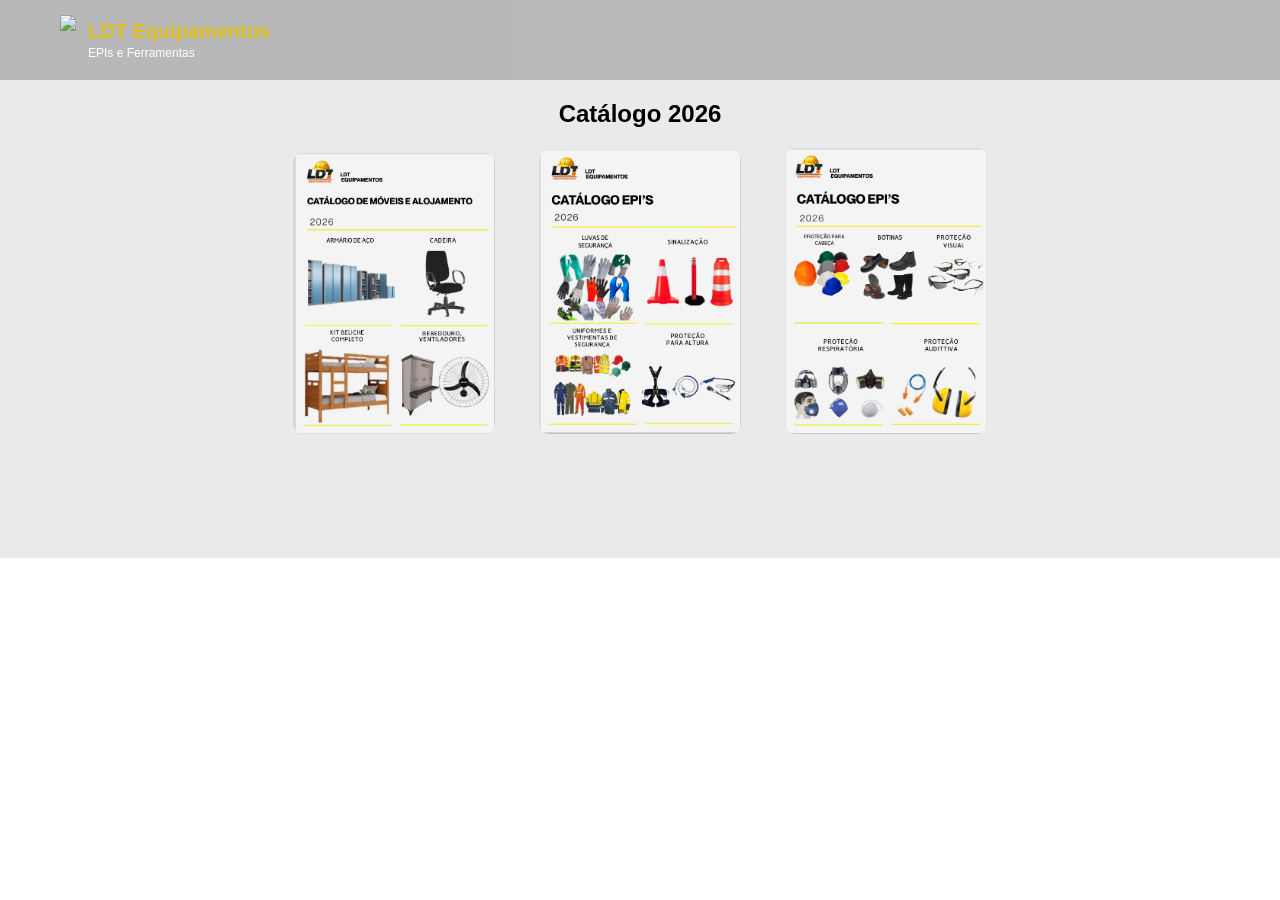
==== catalogo.html @ c59ed526 "Add files via upload" ====
<!DOCTYPE html>
<html lang="pt-br">
<head>
<meta charset="UTF-8">
<title>Catálogo - LDT Equipamentos</title>
<link rel="stylesheet" href="style.css">
</head>

<body>

<header class="header">
    <div class="logo-area">
        <img src="img/logo.png.jpeg" class="logo">
        <div class="logo-text">
            <h2>LDT Equipamentos</h2>
            <span>EPIs e Ferramentas</span>
        </div>
    </div>
</header>

<section id="catalogo" class="catalogo">
    <h2>Catálogo 2026</h2>

    <div class="galeria">
        <img src="img/produto1.jpg.jpeg">
        <img src="img/produto2.jpg.jpeg">
        <img src="img/produto3.jpg.jpeg">

    </div>
</section>

</body>
</html>
---- style.css ----
* {
  margin: 0;
  padding: 0;
  box-sizing: border-box;
}

body {
  font-family: Arial, Helvetica, sans-serif;
  overflow-x: hidden;
}

/* MENU */
.header {
  position: fixed;
  width: 100%;
  background: rgba(0, 0, 0, 0.212);
  display: flex;
  align-items: center;
  padding: 15px 60px;
  z-index: 1000;
}

/* MENU CENTRALIZADO */
nav {
  position: absolute;
  left: 50%;
  transform: translateX(-50%);
}

nav a {
  color: white;
  margin: 0 20px;
  text-decoration: none;
  font-weight: bold;
  transition: 0.3s;
  letter-spacing: 1px;
}

nav a:hover {
  color: orange;
}

/* LOGO */
.logo-area {
  display: flex;
  align-items: center;
  gap: 12px;
}

.logo {
  height: 50px;
}

.logo-text h2 {
  color: rgb(224, 192, 31);
  font-size: 20px;
}

.logo-text span {
  color: white;
  font-size: 12px;
}

/* BANNER */
.hero {
  height: 100vh;
  width: 100%;
  background: linear-gradient(rgba(0, 0, 0, 0.292), rgba(0, 0, 0, 0.549)), url("img/logo1.png.jpeg");
  background-size: cover;
  background-position: center;
  background-repeat: no-repeat;
  display: flex;
  align-items: center;
  padding: 120px 80px;
  color: rgb(224, 192, 31);
}

.hero-text {
  max-width: 550px;
}

.hero h1 {
  font-size: 55px;
  margin-bottom: 20px;
}

.hero p {
  color: white;
  line-height: 1.5;
}

/* BOTÃO */
.btn {
  display: inline-block;
  margin-top: 25px;
  background: orange;
  color: white;
  padding: 14px 26px;
  text-decoration: none;
  border-radius: 5px;
  transition: 0.3s;
  font-weight: bold;
}

.btn:hover {
  background: rgb(224, 145, 0);
  transform: scale(1.05);
}

/* SEÇÕES */
section {
  padding: 100px 80px;
}

.sobre {
  background: #f4f4f4;
}

.sobre h2 {
  font-size: 32px;
  margin-bottom: 20px;
}

.sobre h3 {
  margin-top: 20px;
  color: orange;
}

.sobre p {
  margin-top: 10px;
  line-height: 1.6;
}

.sobre ul {
  margin-top: 10px;
  padding-left: 20px;
}

/* PRODUTOS */
.produtos {
  text-align: center;
}

/* CARDS */
.cards {
  display: flex;
  flex-wrap: wrap;
  gap: 25px;
  margin-top: 30px;
}

.card {
  background: white;
  padding: 40px;
  border-radius: 10px;
  flex: 1 1 250px;
  text-align: center;
  box-shadow: 0 5px 15px rgba(68, 162, 9, 0.701);
  transition: 0.3s;
}

.card:hover {
  transform: translateY(-8px);
}

/* CATÁLOGO */
.catalogo {
  text-align: center;
  background: #eaeaea;
}

.catalogo img {
  width: 18%;
  margin: 20px;
  cursor: pointer;
  transition: 0.3s;
  border-radius: 10px;
}

.catalogo img:hover {
  transform: scale(1.05);
}

/* CONTATO */
.contato {
  display: flex;
  flex-wrap: wrap;
  gap: 40px;
  align-items: flex-start;
}

form {
  display: flex;
  flex-direction: column;
  width: 320px;
}

form input,
textarea {
  margin: 8px 0;
  padding: 12px;
  border: 1px solid #ccc;
}

button {
  background: orange;
  color: white;
  padding: 12px;
  border: none;
  cursor: pointer;
  transition: 0.3s;
}

button:hover {
  background: rgb(224, 145, 0);
}

/* MAPA */
.mapa {
  flex: 1;
  min-width: 300px;
  border-radius: 10px;
  overflow: hidden;
}

.footer {
  position: relative;
  width: 100%;
  height: 260px;
  background: url("img/footer.jpg1.jpeg") center/cover no-repeat; /* fundo */
  display: flex;
  justify-content: center;
  align-items: center;
  background-position: center 30%;
}

/* imagem por cima (sem cortar) */
.footer-img {
  position: absolute;
  height: 100%;
  width: auto;
  object-fit: contain;
}

/* camada escura */
.footer::after {
  content: "";
  position: absolute;
  width: 100%;
  height: 100%;
  background: rgba(0,0,0,0.6);
}

/* texto */
.footer-text {
  position: relative;
  color: white;
  text-align: center;
}
/* WHATSAPP */
.whatsapp {
  position: fixed;
  bottom: 20px;
  right: 20px;
  background: #25D366;
  color: white;
  padding: 15px 20px;
  border-radius: 50px;
  text-decoration: none;
  font-weight: bold;
  box-shadow: 0 0 15px rgba(0, 0, 0, 0.3);
  transition: 0.3s;
}

.whatsapp:hover {
  transform: scale(1.1);
}

/* RESPONSIVO */
@media (max-width: 768px) {
  .hero {
    padding: 100px 20px;
  }

  .header {
    padding: 15px 20px;
  }

  section {
    padding: 80px 20px;
  }

  .catalogo img {
    width: 80%;
  }

  .contato {
    flex-direction: column;
  }
}

.email-btn {
  position: fixed;
  bottom: 80px;
  right: 20px;
  background: #0072c6;
  color: white;
  padding: 15px 20px;
  border-radius: 50px;
  text-decoration: none;
  font-weight: bold;
  box-shadow: 0 0 15px rgba(0, 0, 0, 0.3);
  transition: 0.3s;
}

.email-btn:hover {
  transform: scale(1.1);
}

/* FORNECEDORES */
.fornecedores {
  background: white;
  text-align: center;
}

.fornecedores h2 {
  margin-bottom: 1;
}

.logos {
  overflow: hidden;
  white-space: nowrap;
  position: relative;
}

.logos img {
  width: 140px;
  height: 800px;
  object-fit: contain;
  background: rgb(255, 254, 254);      /* opcional (fica padrão) */
  padding: 10,000000001px;          /* espaço interno */
  border-radius: 8px;     /* leve arredondado */
}

.logos-slide {
  display: inline-block;
  animation: slide 25s linear infinite;
}

.logos img {
  height: 80px;
  margin: 0 40px;
  vertical-align: middle;
}

@keyframes slide {
  from {
    transform: translateX(0);
  }
  to {
    transform: translateX(-50%);
  }
}
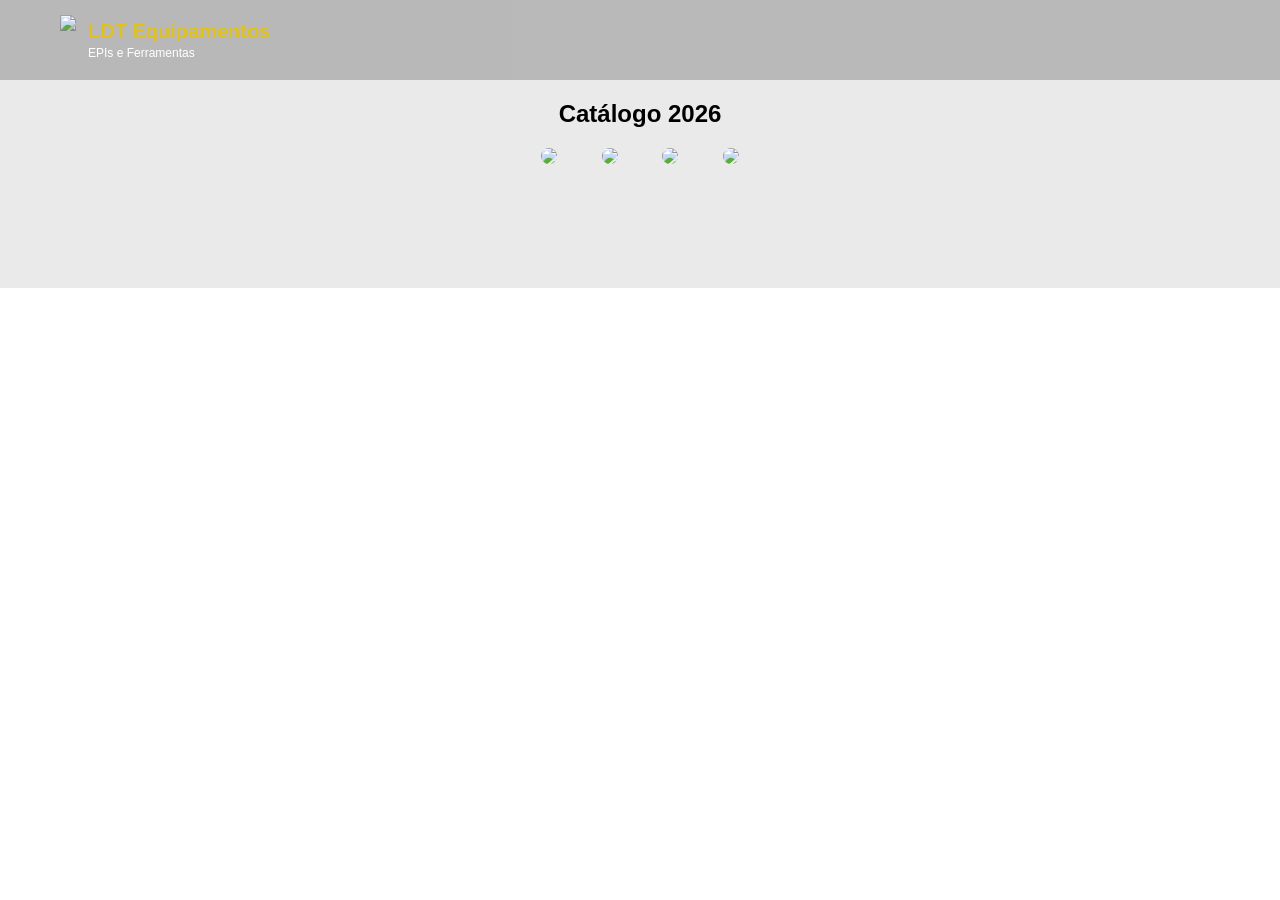
==== commit 1e3b9b9d: "Add files via upload" ====
--- a/catalogo.html
+++ b/catalogo.html
@@ -22,9 +22,10 @@
     <h2>Catálogo 2026</h2>
 
     <div class="galeria">
-        <img src="img/produto1.jpg.jpeg">
-        <img src="img/produto2.jpg.jpeg">
-        <img src="img/produto3.jpg.jpeg">
+        <img src="img/produto1.jpg.png">
+        <img src="img/produto2.jpg.png">
+        <img src="img/produto3.jpg.png">
+        <img src="img/produto4.jpg.png">
 
     </div>
 </section>
--- a/style.css
+++ b/style.css
@@ -227,7 +227,8 @@
   position: relative;
   width: 100%;
   height: 260px;
-  background: url("img/footer.jpg1.jpeg") center/cover no-repeat; /* fundo */
+  background: url("img/footer.jpg1.jpeg") center/cover no-repeat;
+  /* fundo */
   display: flex;
   justify-content: center;
   align-items: center;
@@ -248,7 +249,7 @@
   position: absolute;
   width: 100%;
   height: 100%;
-  background: rgba(0,0,0,0.6);
+  background: rgba(0, 0, 0, 0.6);
 }
 
 /* texto */
@@ -257,6 +258,7 @@
   color: white;
   text-align: center;
 }
+
 /* WHATSAPP */
 .whatsapp {
   position: fixed;
@@ -337,9 +339,12 @@
   width: 140px;
   height: 800px;
   object-fit: contain;
-  background: rgb(255, 254, 254);      /* opcional (fica padrão) */
-  padding: 10,000000001px;          /* espaço interno */
-  border-radius: 8px;     /* leve arredondado */
+  background: rgb(255, 254, 254);
+  /* opcional (fica padrão) */
+  padding: 10, 000000001px;
+  /* espaço interno */
+  border-radius: 8px;
+  /* leve arredondado */
 }
 
 .logos-slide {
@@ -357,7 +362,80 @@
   from {
     transform: translateX(0);
   }
+
   to {
     transform: translateX(-50%);
   }
+}
+
+@media (max-width: 768px) {
+
+  /* arruma o header */
+  .header {
+    flex-direction: column;
+    align-items: center;
+  }
+
+  /* REMOVE o posicionamento bugado no celular */
+  nav {
+    position: static;
+    transform: none;
+    margin-top: 10px;
+  }
+
+  /* deixa o menu organizado */
+  nav a {
+    display: block;
+    margin: 8px 0;
+    text-align: center;
+  }
+
+}
+
+/* MODAL */
+.modal {
+  display: none;
+  position: fixed;
+  z-index: 2000;
+  left: 0;
+  top: 0;
+  width: 100%;
+  height: 100%;
+  background: rgba(0, 0, 0, 0.9);
+  justify-content: center;
+  align-items: center;
+}
+
+.modal-img {
+  max-width: 90%;
+  max-height: 80%;
+  border-radius: 10px;
+}
+
+.fechar {
+  position: absolute;
+  top: 20px;
+  right: 40px;
+  color: white;
+  font-size: 40px;
+  cursor: pointer;
+}
+
+/* SETAS */
+.setas span {
+  position: absolute;
+  top: 50%;
+  transform: translateY(-50%);
+  font-size: 40px;
+  color: white;
+  cursor: pointer;
+  padding: 10px;
+}
+
+.prev {
+  left: 20px;
+}
+
+.next {
+  right: 20px;
 }
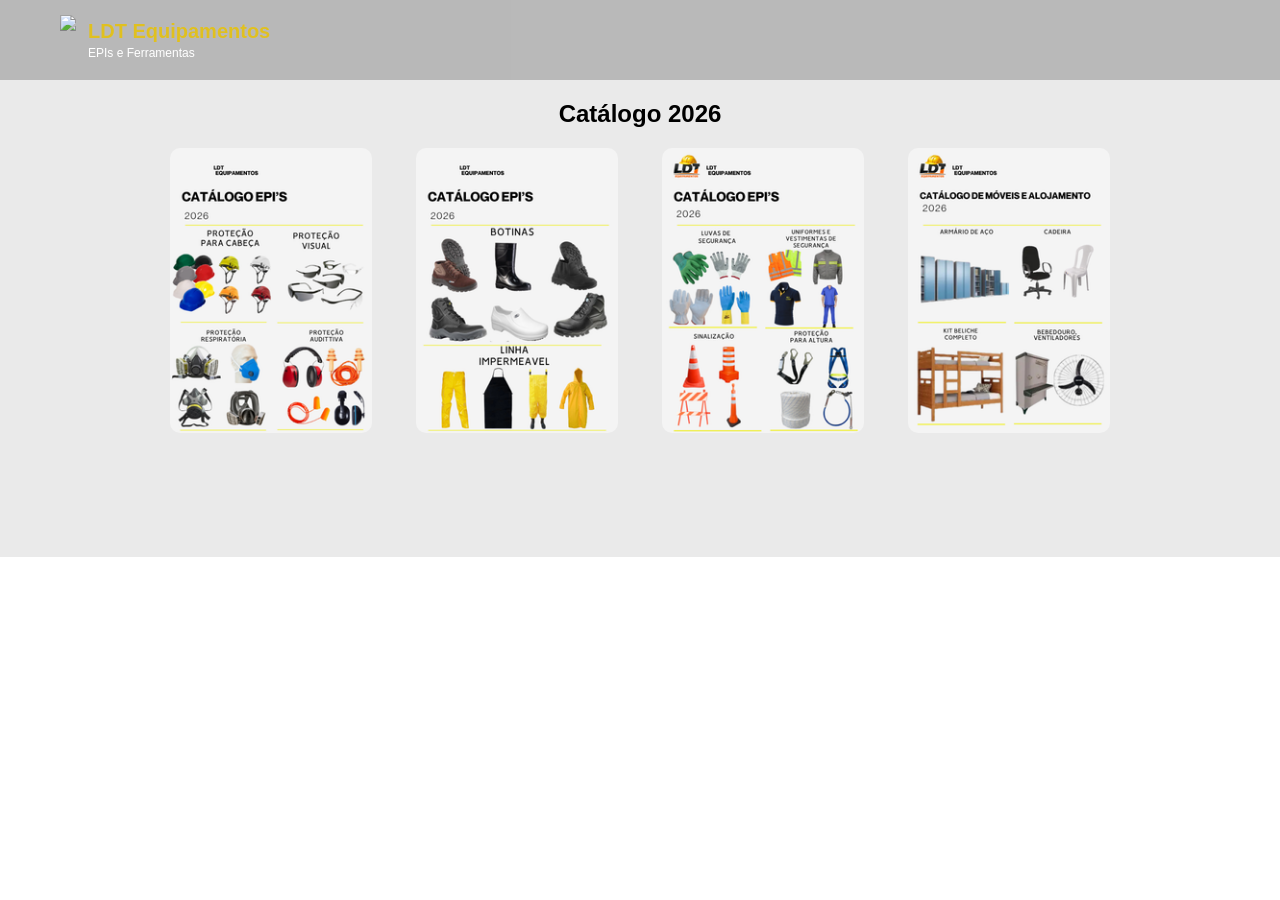
==== commit 99e62ab0: "Add files via upload" ====
--- a/catalogo.html
+++ b/catalogo.html
@@ -1,34 +1,36 @@
 <!DOCTYPE html>
 <html lang="pt-br">
+
 <head>
-<meta charset="UTF-8">
-<title>Catálogo - LDT Equipamentos</title>
-<link rel="stylesheet" href="style.css">
+    <meta charset="UTF-8">
+    <title>Catálogo - LDT Equipamentos</title>
+    <link rel="stylesheet" href="style.css">
 </head>
 
 <body>
 
-<header class="header">
-    <div class="logo-area">
-        <img src="img/logo.png.jpeg" class="logo">
-        <div class="logo-text">
-            <h2>LDT Equipamentos</h2>
-            <span>EPIs e Ferramentas</span>
+    <header class="header">
+        <div class="logo-area">
+            <img src="img/logo.png.jpeg" class="logo">
+            <div class="logo-text">
+                <h2>LDT Equipamentos</h2>
+                <span>EPIs e Ferramentas</span>
+            </div>
         </div>
-    </div>
-</header>
+    </header>
 
-<section id="catalogo" class="catalogo">
-    <h2>Catálogo 2026</h2>
+    <section id="catalogo" class="catalogo">
+        <h2>Catálogo 2026</h2>
 
-    <div class="galeria">
-        <img src="img/produto1.jpg.png">
-        <img src="img/produto2.jpg.png">
-        <img src="img/produto3.jpg.png">
-        <img src="img/produto4.jpg.png">
+        <div class="galeria">
+            <img src="img/produto1.jpg.png">
+            <img src="img/produto2.jpg.png">
+            <img src="img/produto3.jpg.png">
+            <img src="img/produto4.jpg.png">
 
-    </div>
-</section>
+        </div>
+    </section>
+    <script src="script.js"></script>
+</body>
 
-</body>
 </html>
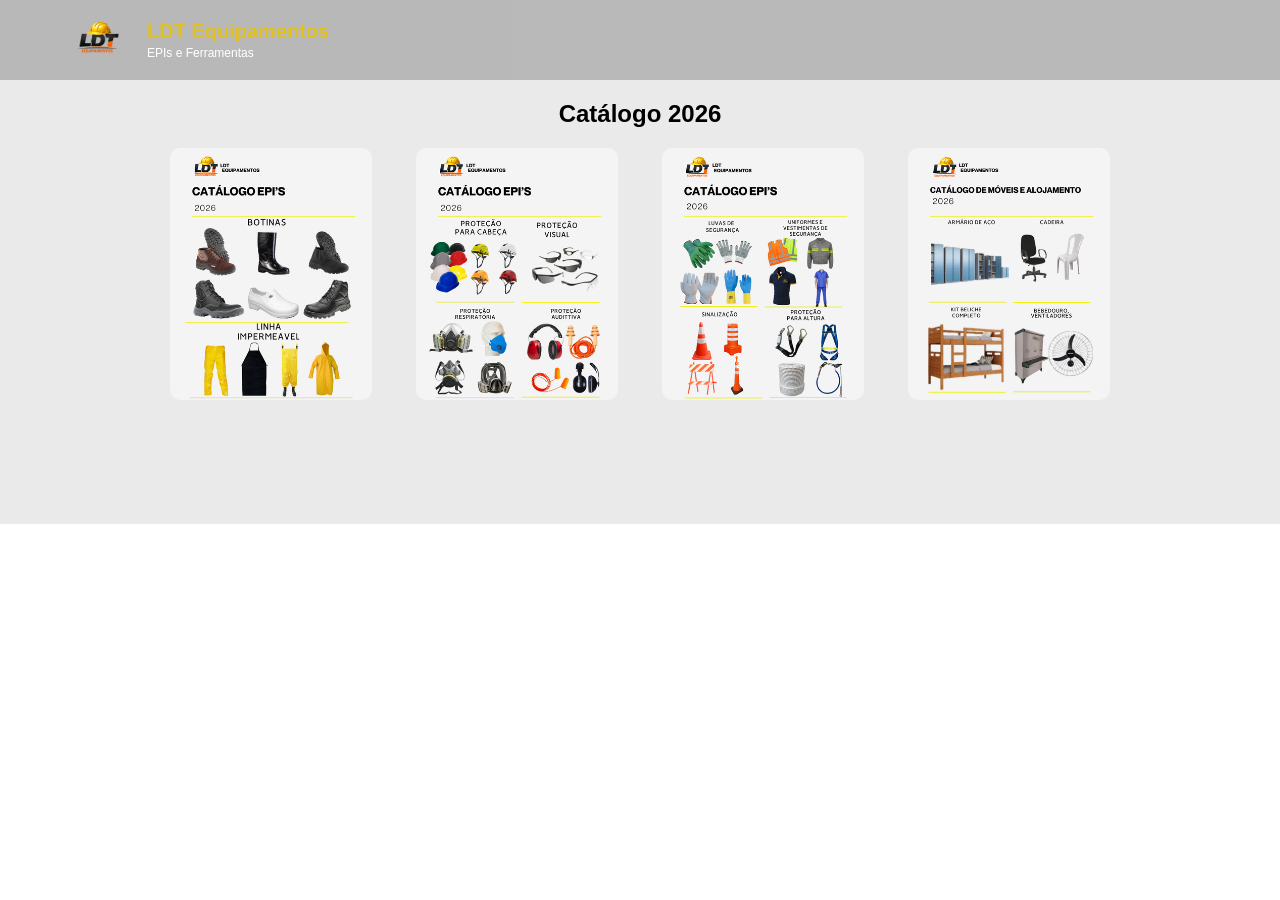
==== commit 6a8c1105: "Add files via upload" ====
--- a/catalogo.html
+++ b/catalogo.html
@@ -11,7 +11,7 @@
 
     <header class="header">
         <div class="logo-area">
-            <img src="img/logo.png.jpeg" class="logo">
+            <img src="img/logo.png.png" class="logo">
             <div class="logo-text">
                 <h2>LDT Equipamentos</h2>
                 <span>EPIs e Ferramentas</span>
@@ -22,15 +22,28 @@
     <section id="catalogo" class="catalogo">
         <h2>Catálogo 2026</h2>
 
+        <!-- ✅ AGORA É GALERIA -->
         <div class="galeria">
             <img src="img/produto1.jpg.png">
             <img src="img/produto2.jpg.png">
             <img src="img/produto3.jpg.png">
             <img src="img/produto4.jpg.png">
+        </div>
 
+    </section>
+
+    <!-- ✅ MODAL (OBRIGATÓRIO) -->
+    <div id="modal" class="modal">
+        <span class="fechar">&times;</span>
+        <img class="modal-img" id="imgExpandida">
+        <div class="setas">
+            <span class="prev">&#10094;</span>
+            <span class="next">&#10095;</span>
         </div>
-    </section>
+    </div>
+
+    <!-- ✅ SCRIPT -->
     <script src="script.js"></script>
+
 </body>
-
 </html>
--- a/style.css
+++ b/style.css
@@ -407,9 +407,10 @@
 }
 
 .modal-img {
-  max-width: 90%;
-  max-height: 80%;
-  border-radius: 10px;
+  width: 95%;
+  height: auto;
+  max-height: 95%;
+  object-fit: contain;
 }
 
 .fechar {
